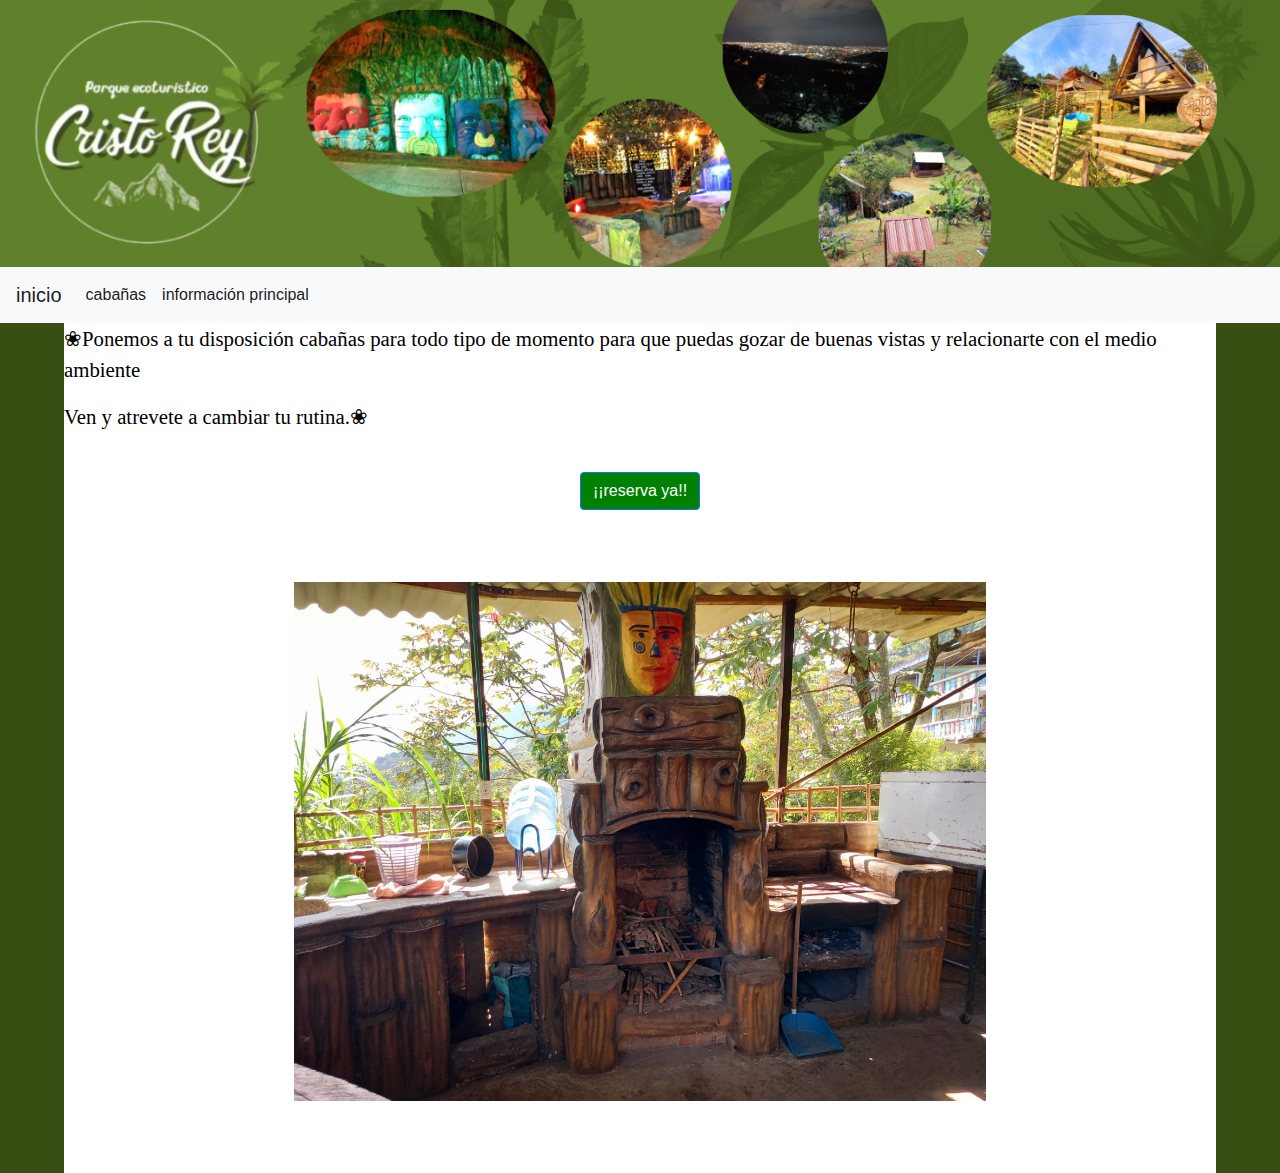
==== index.html @ 6a717af3 "Add files via upload" ====
<!DOCTYPE html>
<html>
<head>
    <header>
   <img src="img/banner.png" width="100%" />
    </header>
    <meta charset="utf-8">
    <meta http-equiv="X-UA-Compatible" content="IE=edge">
    <meta name="viewport" content="width=device-width, initial-scale=1">
    <title>Parque ecoturistico Cristo rey</title>
    <meta charset="UTF-8">
    <meta name="viewport" content="width=device-width, initial-scale=1, shrink-to-fit=no">
    <link rel="stylesheet" href="css/style.css">
    <link rel="stylesheet" href="https://stackpath.bootstrapcdn.com/bootstrap/4.3.1/css/bootstrap.min.css" integrity="sha384-ggOyR0iXCbMQv3Xipma34MD+dH/1fQ784/j6cY/iJTQUOhcWr7x9JvoRxT2MZw1T" crossorigin="anonymous">
</head>
<nav  class="navbar navbar-expand-lg navbar-light bg-light">
  <a class="navbar-brand" href="index.html">inicio</a>
  <button class="navbar-toggler" type="button" data-toggle="collapse" data-target="#navbarNav" aria-controls="navbarNav" aria-expanded="false" aria-label="Toggle navigation">
    <span class="navbar-toggler-icon"></span>
  </button>
  <div class="collapse navbar-collapse" id="navbarNav">
    <ul class="navbar-nav">
      <li class="nav-item active">
        <li class="nav-item dropdown">
       
      <li class="nav-item active">
        <a class="nav-link" href="vista/cabañas.html">cabañas</a>
      </li>
      <li class="nav-item active">
        <a class="nav-link" href="vista/informacion.html">información principal</a>
      </li>

    </form>
    </ul>
  </div>
</nav>

<body style="background:#374f13 ">
    <div style="width: 90%;background:white;margin:0 auto">

    
    <p style="color:black; font-size:130%;font-family:Times New Roman">❀Ponemos a tu disposición cabañas para todo tipo de momento para que puedas gozar de buenas vistas y relacionarte con el medio ambiente </p>
     <p style="color:black; font-size:130%;font-family:Times New Roman">Ven y atrevete a cambiar tu rutina.❀ </p>
         <br>
      <center>
  <button class="btn btn-primary" onclick="location.href=''" style="background: green">¡¡reserva ya!!</button>
  </center>
  <br>

      <div class="row">

  </div>
    <br>
    <br>
 

        <script src="https://code.jquery.com/jquery-3.3.1.slim.min.js" integrity="sha384-q8i/X+965DzO0rT7abK41JStQIAqVgRVzpbzo5smXKp4YfRvH+8abtTE1Pi6jizo" crossorigin="anonymous"></script>
    <script src="https://cdnjs.cloudflare.com/ajax/libs/popper.js/1.14.7/umd/popper.min.js" integrity="sha384-UO2eT0CpHqdSJQ6hJty5KVphtPhzWj9WO1clHTMGa3JDZwrnQq4sF86dIHNDz0W1" crossorigin="anonymous"></script>
    <script src="https://stackpath.bootstrapcdn.com/bootstrap/4.3.1/js/bootstrap.min.js" integrity="sha384-JjSmVgyd0p3pXB1rRibZUAYoIIy6OrQ6VrjIEaFf/nJGzIxFDsf4x0xIM+B07jRM" crossorigin="anonymous"></script>

<center>
    <div style="width: 60%;height: 60%;"  id="carouselExampleControls" class="carousel slide" data-ride="carousel">
    <div class="carousel-inner">
        <div class="carousel-item active">
    <img src="img/lug2.jpeg" class="d-block w-100" alt="2">
         </div>
    <div class="carousel-item">
    <img src="img/in2.jpeg" class="d-block w-100" alt="3">
    </div>
    <div class="carousel-item">
    <img src="img/lug1.jpeg" class="d-block w-100" alt="4">
    </div>
        <div class="carousel-item">
    <img src="img/in4.jpeg" class="d-block w-100" alt="5">
    </div>
            <div class="carousel-item">
    <img src="img/lug3.jpeg" class="d-block w-100" alt="6">
    </div>
            <div class="carousel-item">
    <img src="img/in1.jpeg" class="d-block w-100" alt="7">
    </div>
            <div class="carousel-item">
    <img src="img/lug4.jpeg" class="d-block w-100" alt="8">
    </div>
            <div class="carousel-item">
    <img src="img/in3.jpeg" class="d-block w-100" alt="9">
    </div>
        <div class="carousel-item">
    <img src="img/nuevo (14).jpeg" class="d-block w-100" alt="1">
    </div>
  </div>
  <a class="carousel-control-prev" href="#carouselExampleControls" role="button" data-slide="prev">
    <span class="carousel-control-prev-icon" aria-hidden="true"></span>
    <span class="sr-only">Previous</span>
  </a>
  <a class="carousel-control-next" href="#carouselExampleControls" role="button" data-slide="next">
    <span class="carousel-control-next-icon" aria-hidden="true"></span>
    <span class="sr-only">Next</span>
  </a>
    </div>
    </center>
 <br><br><br>

<script src="js/script.js"></script>
</body>
<footer class="pie" style="width:100%;background: grey;">

</footer>

</html>
---- css/style.css ----
.item{
    width:16,66%;
    background:#c9c9c9;
    padding:5px;
    color:black;
    font-size:16;
    margin-left:150px;
    margin-top:10px;
    float:left;
}
.menu{
    background: white; 
    height: 80px;
    margin-top:10px;
    width:100%;
}
.pie{
    clear: both;
    width:100%;
    background:#c9c9c9;
}
.articulo{
    background:white;
    width:30%;
    float: left;
    padding-top:10px;
    padding-left:10px;
    padding-bottom:10px;
}
.col {
  -ms-flex-preferred-size: 0;
  flex-basis: 0;
  -ms-flex-positive: 1;
  flex-grow: 1;
  max-width: 100%;
}
.Formulario__input:focus {

outline: 1px solid rgba(0,0,0,0.7);
}
.fijar {
    margin-top: -135px;
}
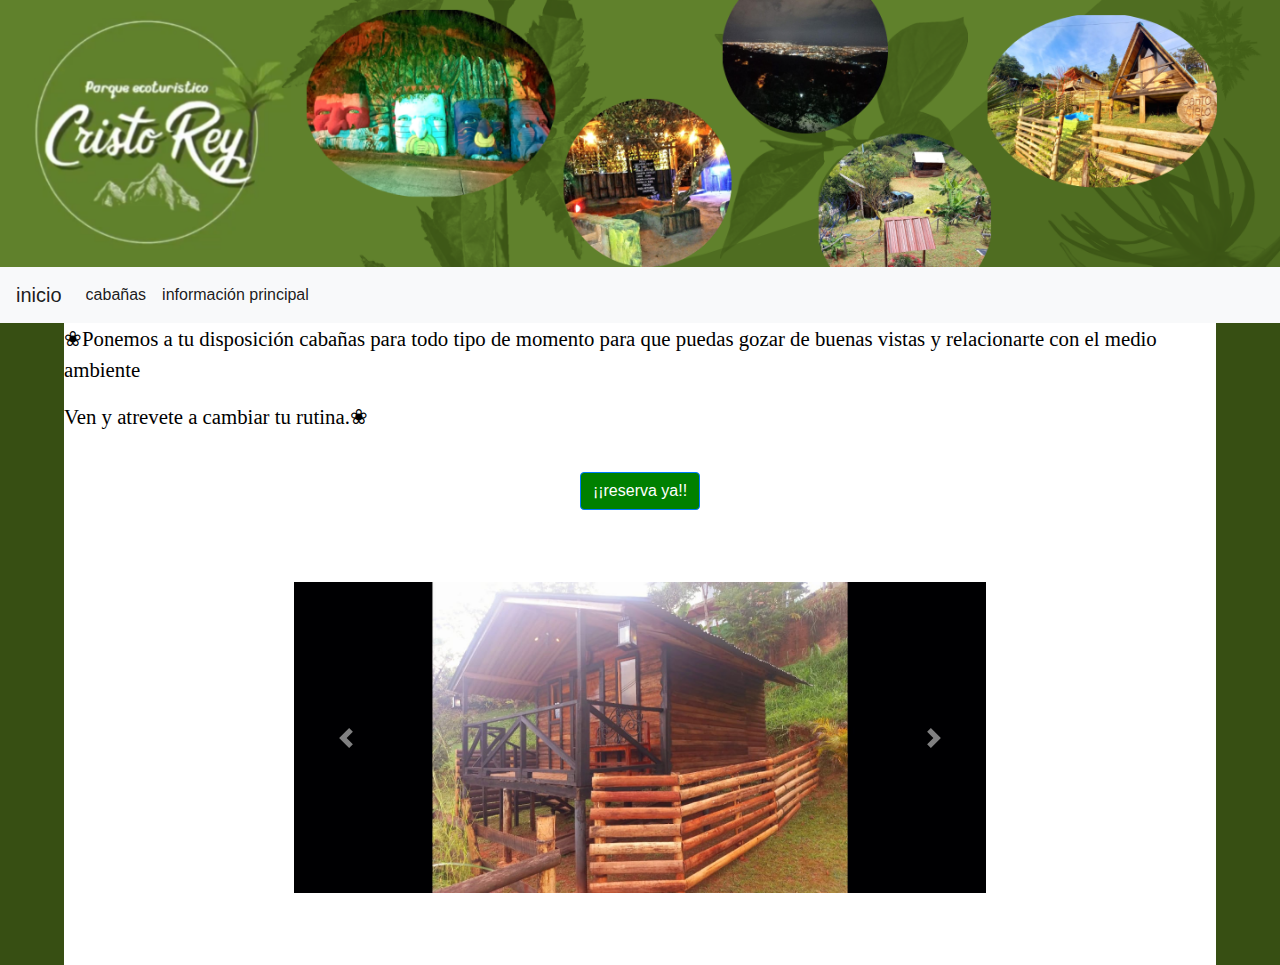
==== commit eefe4ba6: "Add files via upload" ====
--- a/index.html
+++ b/index.html
@@ -62,32 +62,24 @@
     <div style="width: 60%;height: 60%;"  id="carouselExampleControls" class="carousel slide" data-ride="carousel">
     <div class="carousel-inner">
         <div class="carousel-item active">
-    <img src="img/lug2.jpeg" class="d-block w-100" alt="2">
+    <img src="img/1.jpeg" class="d-block w-100" alt="2">
          </div>
     <div class="carousel-item">
-    <img src="img/in2.jpeg" class="d-block w-100" alt="3">
+    <img src="img/2.jpeg" class="d-block w-100" alt="3">
     </div>
     <div class="carousel-item">
-    <img src="img/lug1.jpeg" class="d-block w-100" alt="4">
+    <img src="img/3.jpeg" class="d-block w-100" alt="4">
     </div>
         <div class="carousel-item">
-    <img src="img/in4.jpeg" class="d-block w-100" alt="5">
+    <img src="img/4.jpeg" class="d-block w-100" alt="5">
     </div>
             <div class="carousel-item">
-    <img src="img/lug3.jpeg" class="d-block w-100" alt="6">
+    <img src="img/5.jpeg" class="d-block w-100" alt="6">
     </div>
             <div class="carousel-item">
-    <img src="img/in1.jpeg" class="d-block w-100" alt="7">
+    <img src="img/6.jpeg" class="d-block w-100" alt="1">
     </div>
-            <div class="carousel-item">
-    <img src="img/lug4.jpeg" class="d-block w-100" alt="8">
-    </div>
-            <div class="carousel-item">
-    <img src="img/in3.jpeg" class="d-block w-100" alt="9">
-    </div>
-        <div class="carousel-item">
-    <img src="img/nuevo (14).jpeg" class="d-block w-100" alt="1">
-    </div>
+
   </div>
   <a class="carousel-control-prev" href="#carouselExampleControls" role="button" data-slide="prev">
     <span class="carousel-control-prev-icon" aria-hidden="true"></span>
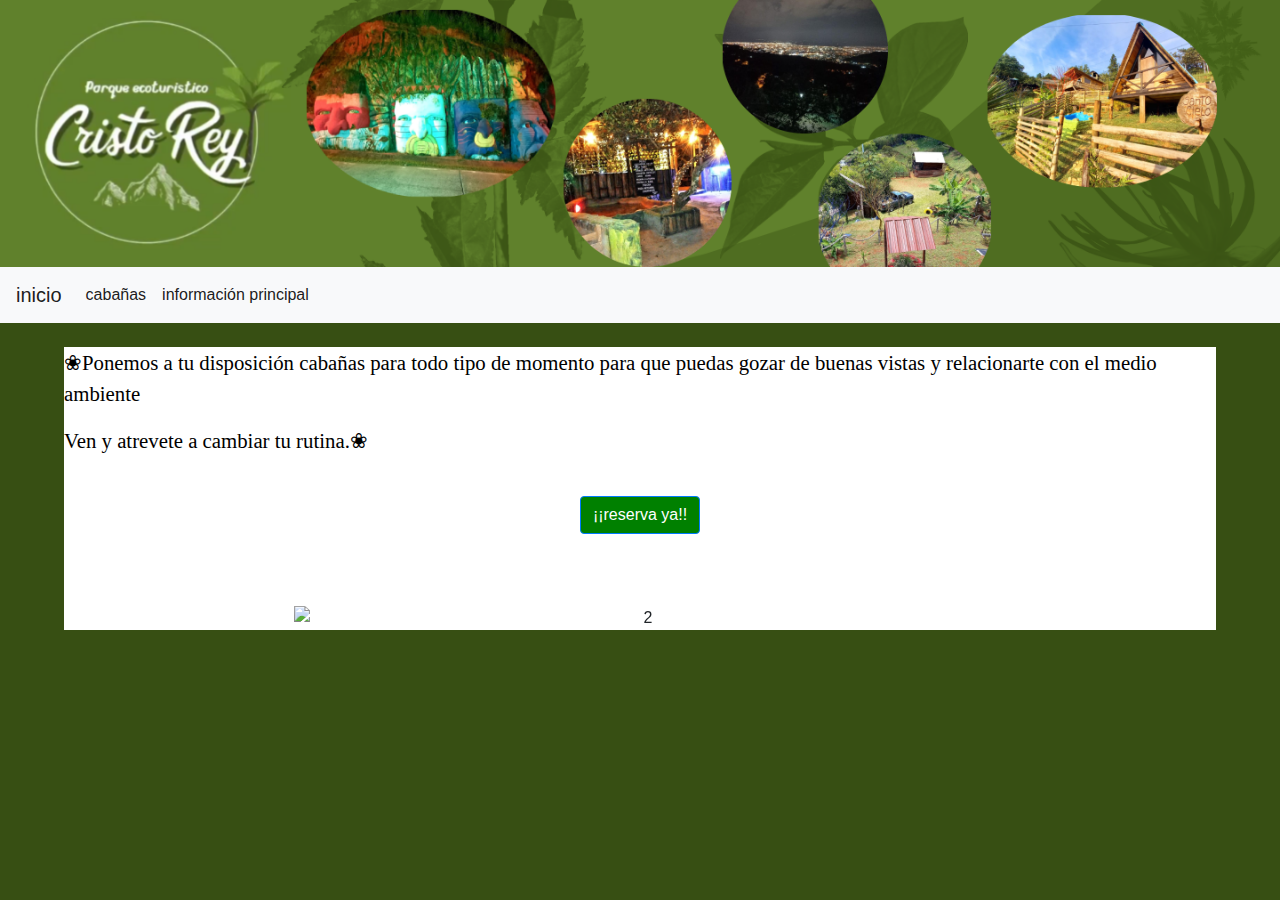
==== commit 91fd46bc: "Add files via upload" ====
--- a/index.html
+++ b/index.html
@@ -34,7 +34,7 @@
     </ul>
   </div>
 </nav>
-
+<br>
 <body style="background:#374f13 ">
     <div style="width: 90%;background:white;margin:0 auto">
 
@@ -43,7 +43,7 @@
      <p style="color:black; font-size:130%;font-family:Times New Roman">Ven y atrevete a cambiar tu rutina.❀ </p>
          <br>
       <center>
-  <button class="btn btn-primary" onclick="location.href=''" style="background: green">¡¡reserva ya!!</button>
+  <button class="btn btn-primary"  onclick="location.href='https://wa.link/07mugc'"  style="background: green">¡¡reserva ya!!</button>
   </center>
   <br>
 
@@ -59,37 +59,37 @@
     <script src="https://stackpath.bootstrapcdn.com/bootstrap/4.3.1/js/bootstrap.min.js" integrity="sha384-JjSmVgyd0p3pXB1rRibZUAYoIIy6OrQ6VrjIEaFf/nJGzIxFDsf4x0xIM+B07jRM" crossorigin="anonymous"></script>
 
 <center>
-    <div style="width: 60%;height: 60%;"  id="carouselExampleControls" class="carousel slide" data-ride="carousel">
+  <div style="width: 60%;height: 60%"  id="carouselExampleControls" class="carousel slide" data-ride="carousel">
     <div class="carousel-inner">
         <div class="carousel-item active">
-    <img src="img/1.jpeg" class="d-block w-100" alt="2">
+    <img src="img/in (1).jpeg" class="d-block w-100" alt="2">
          </div>
     <div class="carousel-item">
-    <img src="img/2.jpeg" class="d-block w-100" alt="3">
+    <img src="img/in (2).jpeg" class="d-block w-100" alt="3">
     </div>
     <div class="carousel-item">
-    <img src="img/3.jpeg" class="d-block w-100" alt="4">
+    <img src="img/in (3).jpeg" class="d-block w-100" alt="4">
     </div>
         <div class="carousel-item">
-    <img src="img/4.jpeg" class="d-block w-100" alt="5">
+    <img src="img/in (4).jpeg" class="d-block w-100" alt="5">
     </div>
             <div class="carousel-item">
-    <img src="img/5.jpeg" class="d-block w-100" alt="6">
+    <img src="img/in (5).jpeg" class="d-block w-100" alt="6">
+    </div>    </div>
+            <div class="carousel-item">
+    <img src="img/in (6).jpeg" class="d-block w-100" alt="7">
+    </div>    </div>
+            <div class="carousel-item">
+    <img src="img/in (7).jpeg" class="d-block w-100" alt="8">
+    </div>    </div>
+            <div class="carousel-item">
+    <img src="img/in (8).jpeg" class="d-block w-100" alt="9">
     </div>
             <div class="carousel-item">
-    <img src="img/6.jpeg" class="d-block w-100" alt="1">
+    <img src="img/in (9).jpeg" class="d-block w-100" alt="1">
     </div>
 
   </div>
-  <a class="carousel-control-prev" href="#carouselExampleControls" role="button" data-slide="prev">
-    <span class="carousel-control-prev-icon" aria-hidden="true"></span>
-    <span class="sr-only">Previous</span>
-  </a>
-  <a class="carousel-control-next" href="#carouselExampleControls" role="button" data-slide="next">
-    <span class="carousel-control-next-icon" aria-hidden="true"></span>
-    <span class="sr-only">Next</span>
-  </a>
-    </div>
     </center>
  <br><br><br>
 
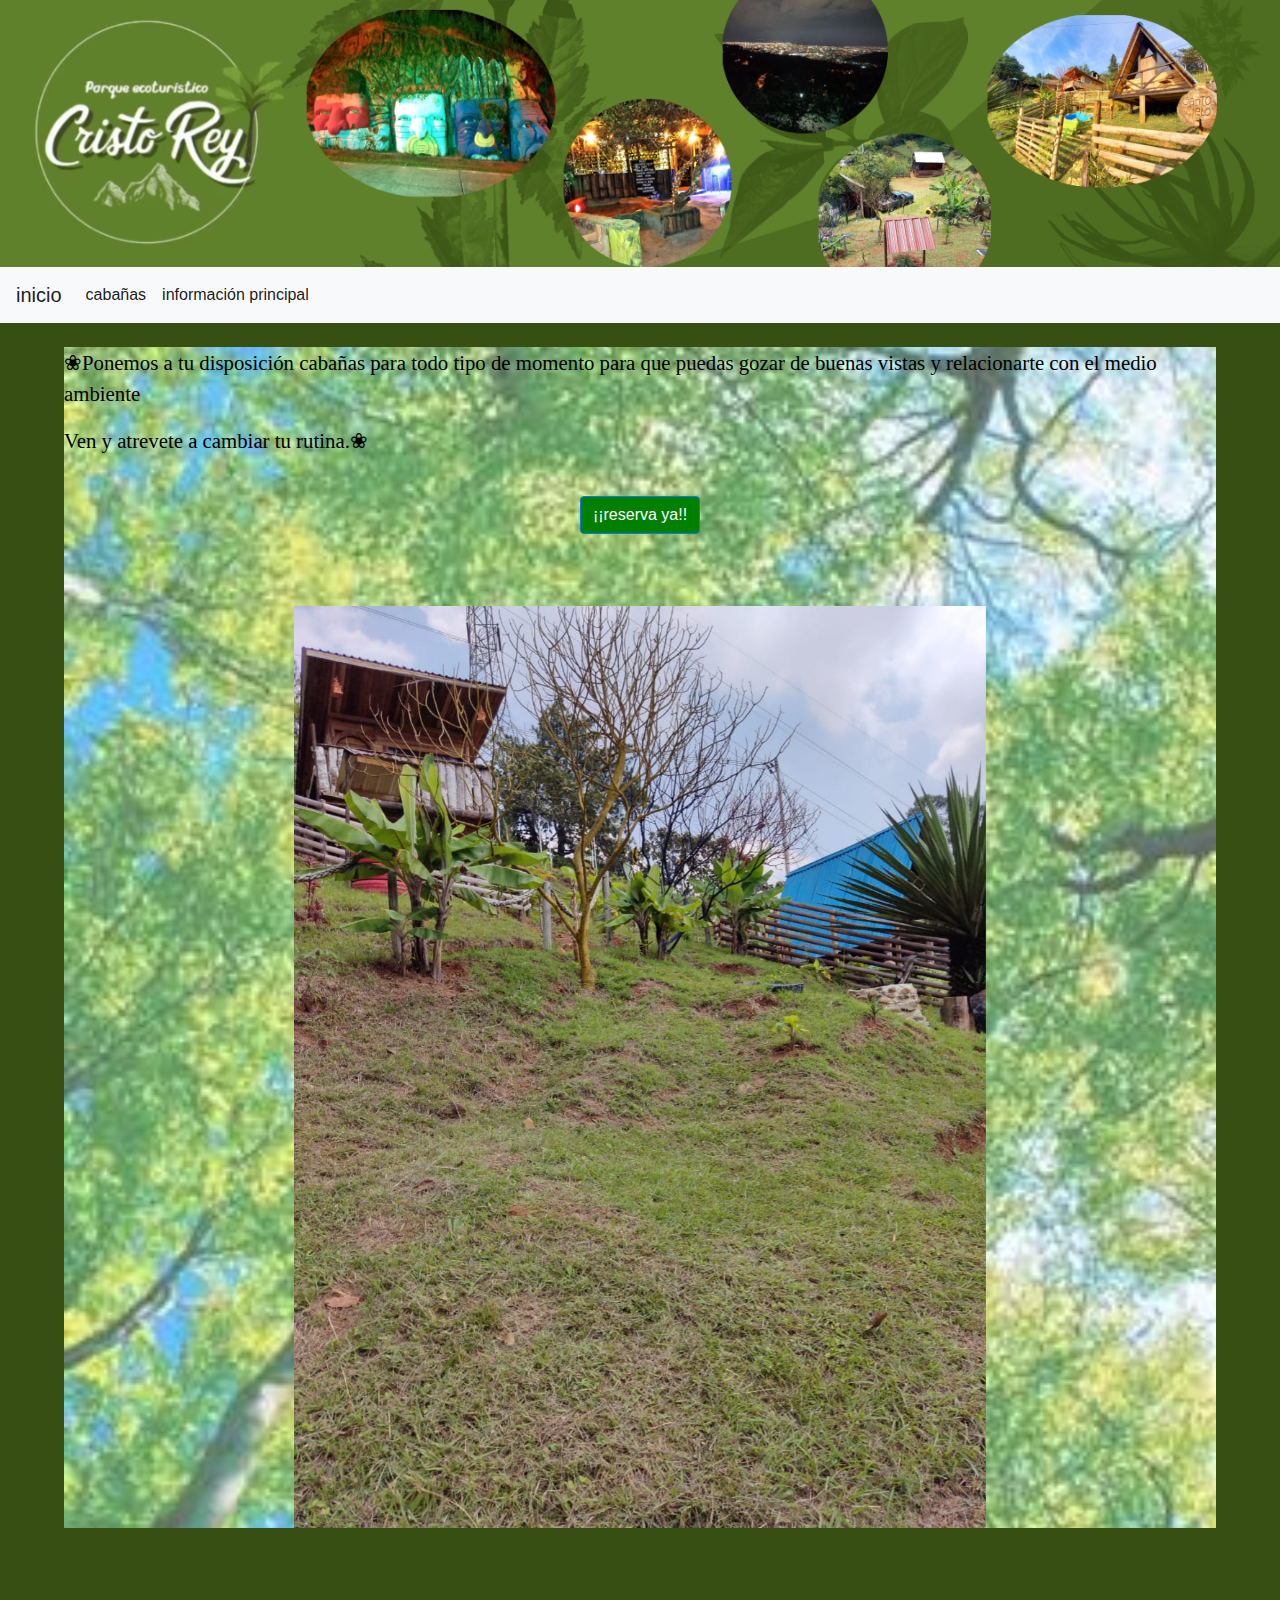
==== commit 21553de5: "Add files via upload" ====
--- a/index.html
+++ b/index.html
@@ -2,6 +2,7 @@
 <html>
 <head>
     <header>
+      <link rel="stylesheet" type="text/css" href="style.css">
    <img src="img/banner.png" width="100%" />
     </header>
     <meta charset="utf-8">
@@ -36,7 +37,12 @@
 </nav>
 <br>
 <body style="background:#374f13 ">
-    <div style="width: 90%;background:white;margin:0 auto">
+    <div  style="width: 90%;    margin: 0 auto;
+    padding: 0;
+    background: url(img/fondo.jpg);
+    background-size: cover;
+    background-position: center;
+    font-family: sans-serif;">
 
     
     <p style="color:black; font-size:130%;font-family:Times New Roman">❀Ponemos a tu disposición cabañas para todo tipo de momento para que puedas gozar de buenas vistas y relacionarte con el medio ambiente </p>
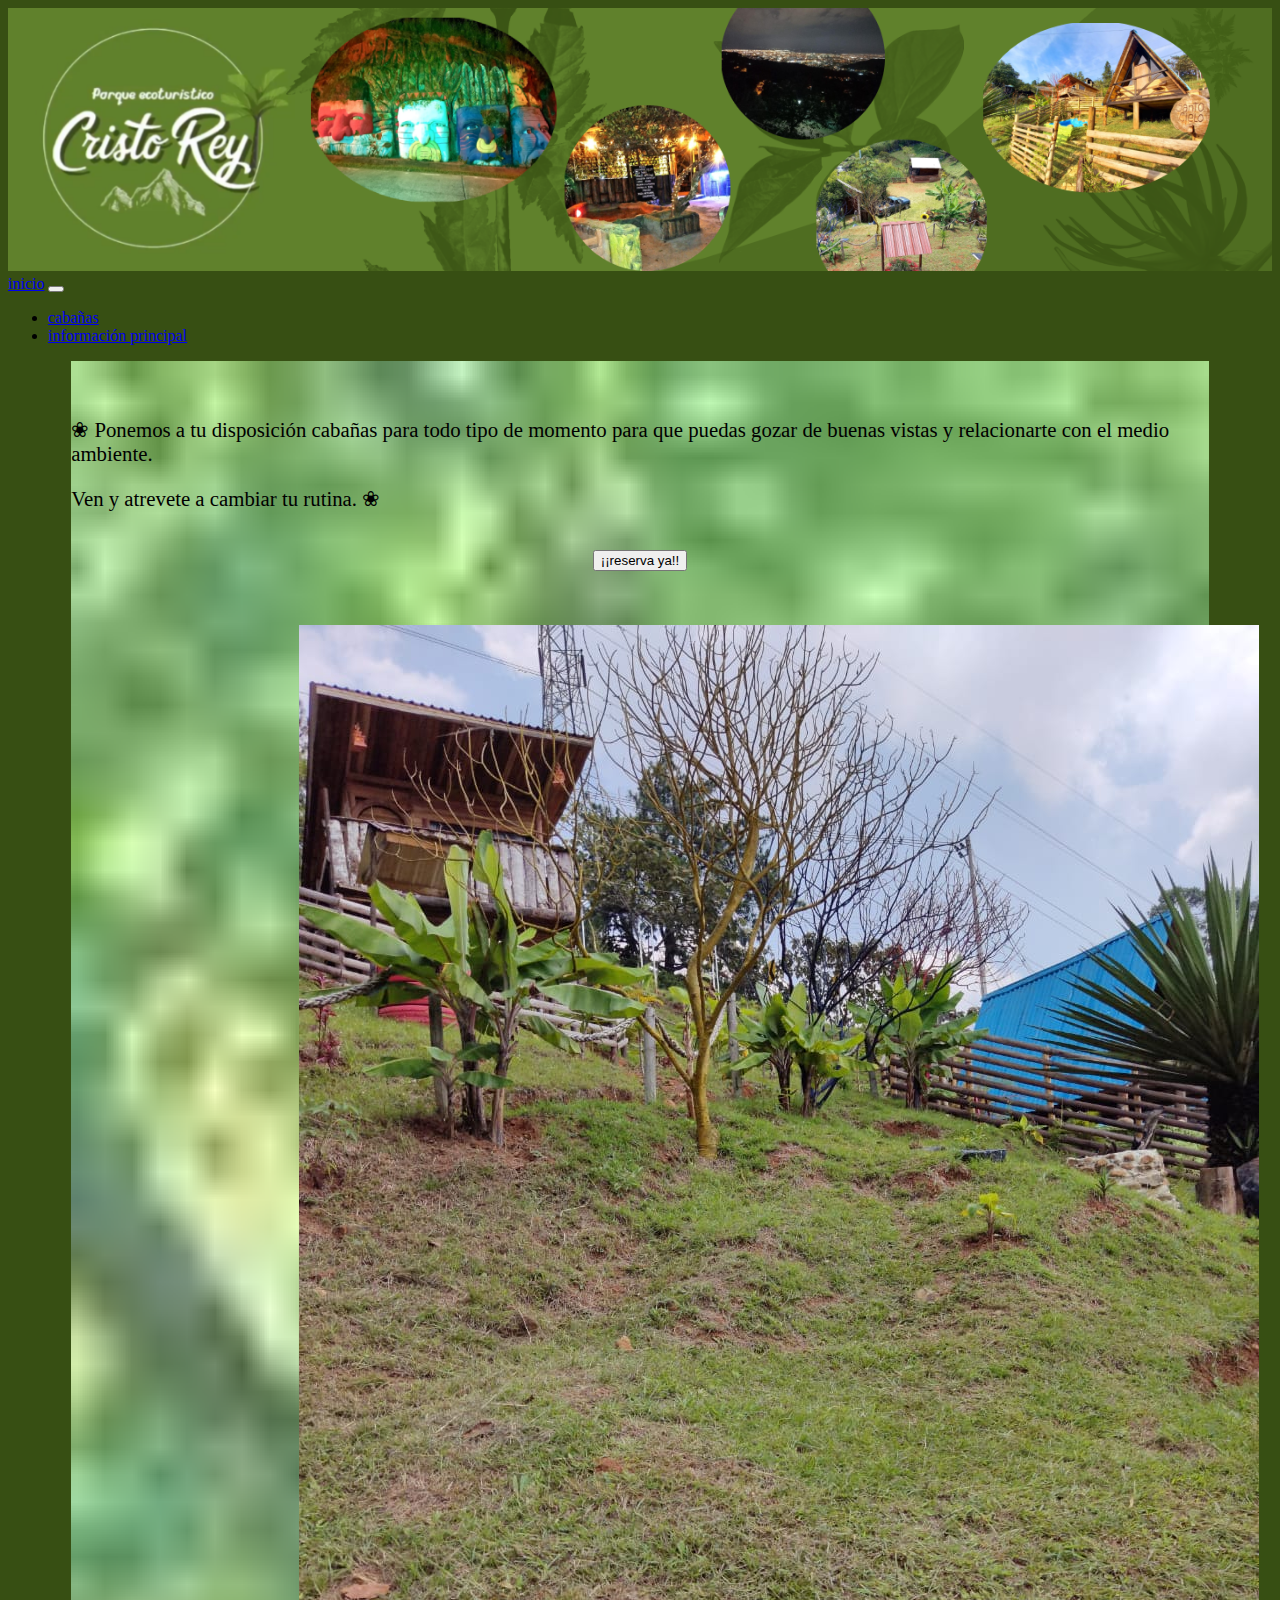
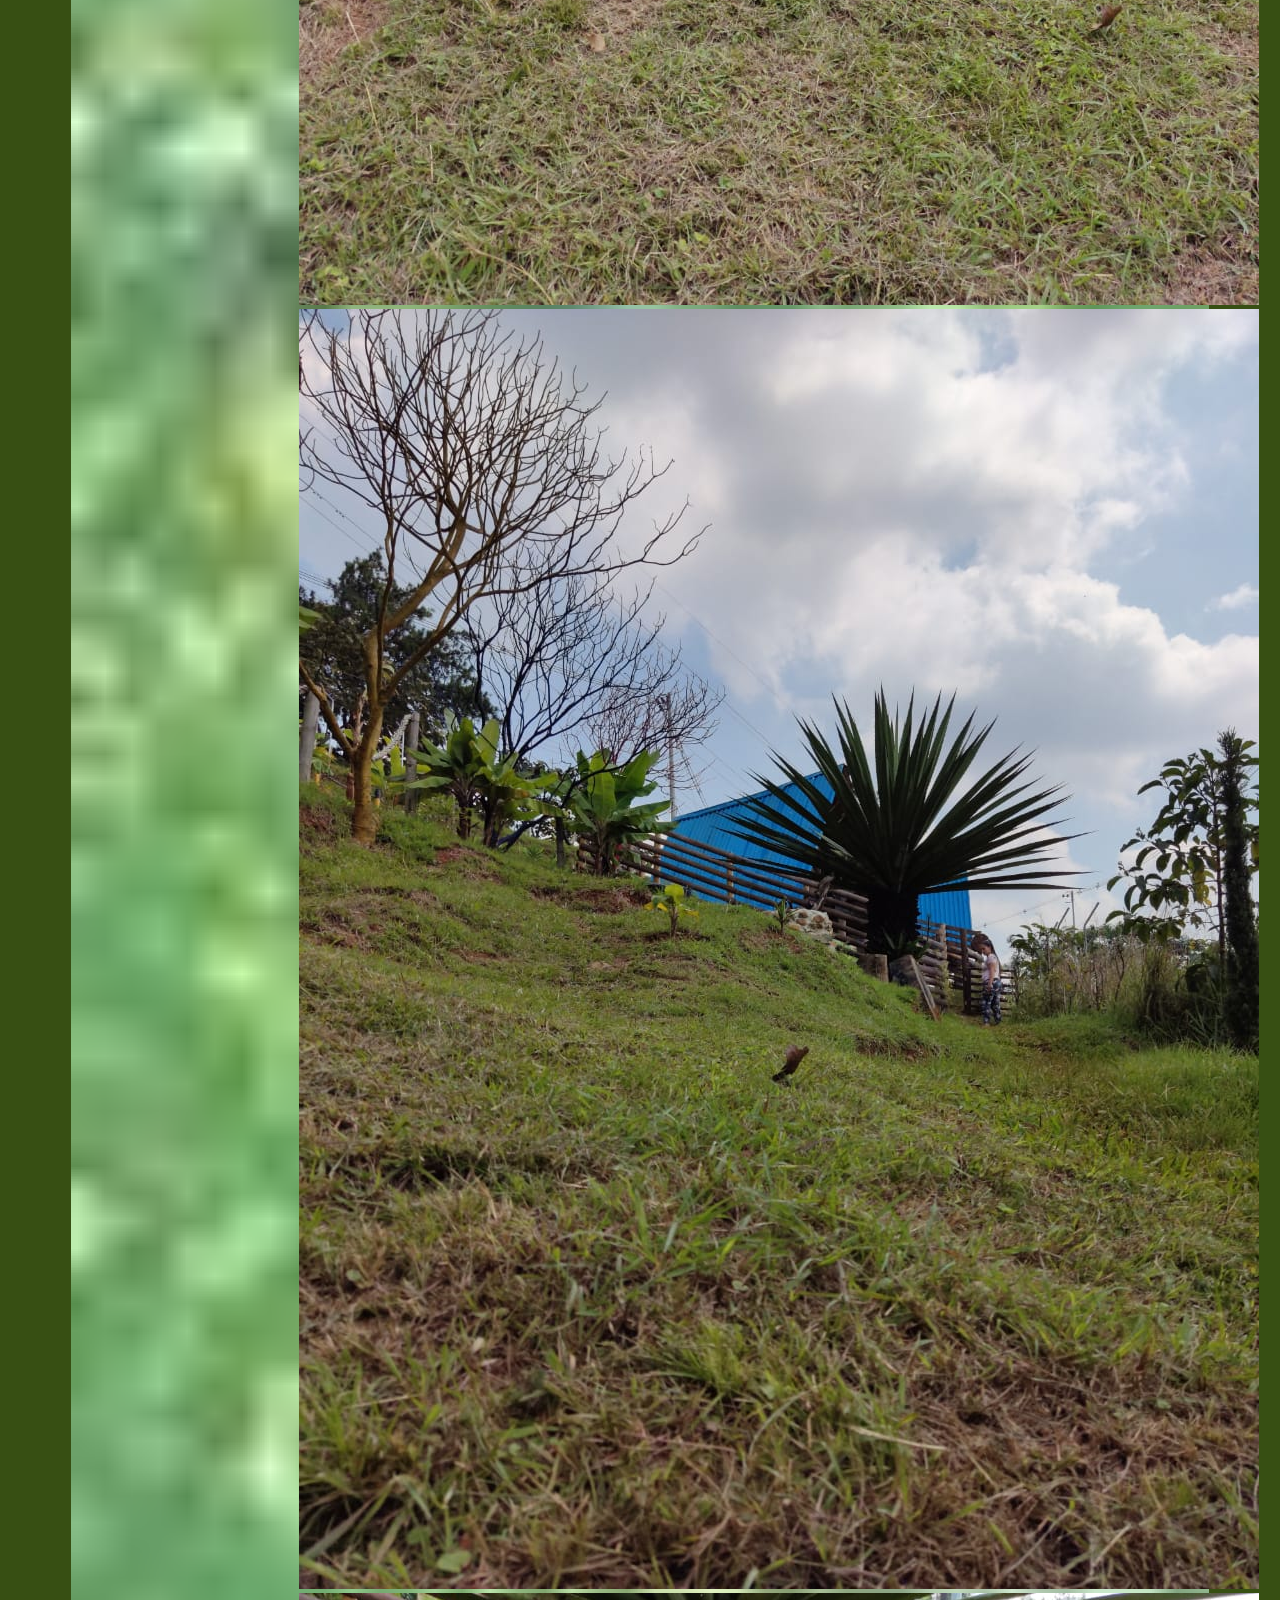
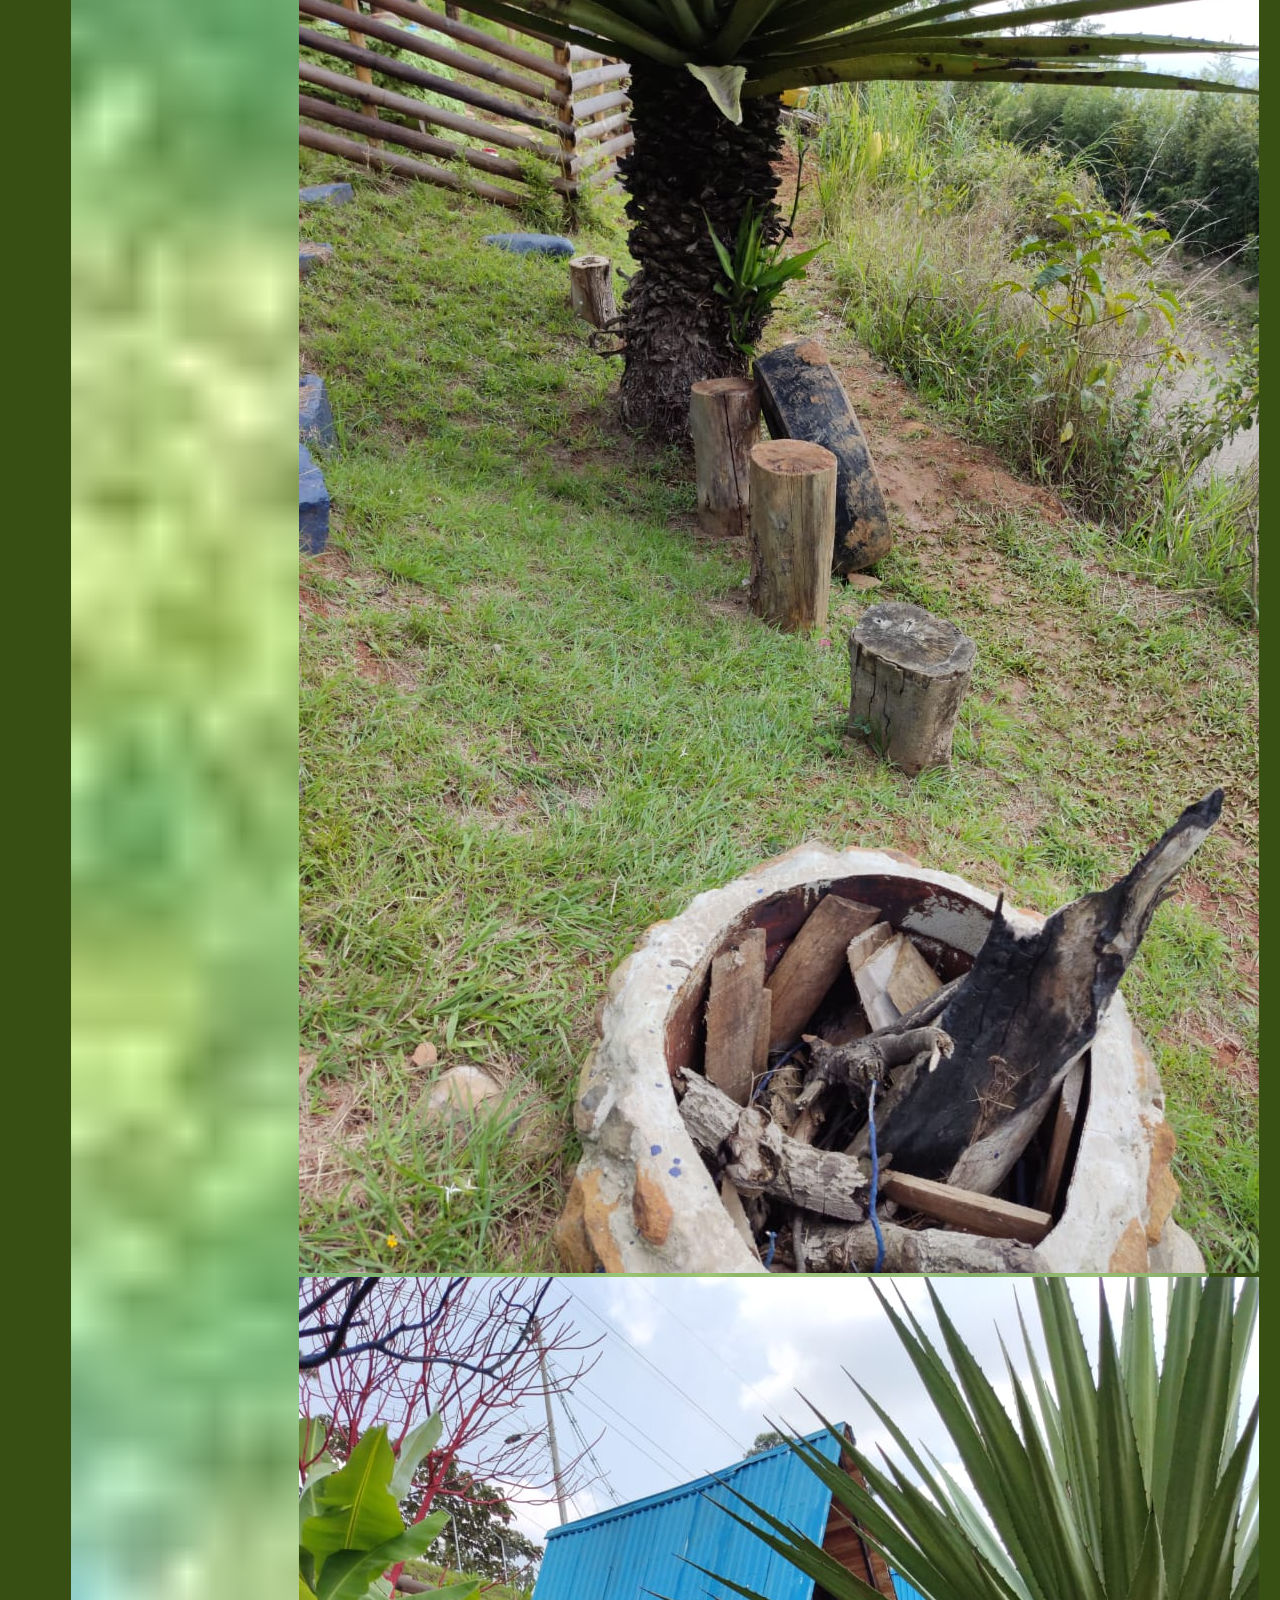
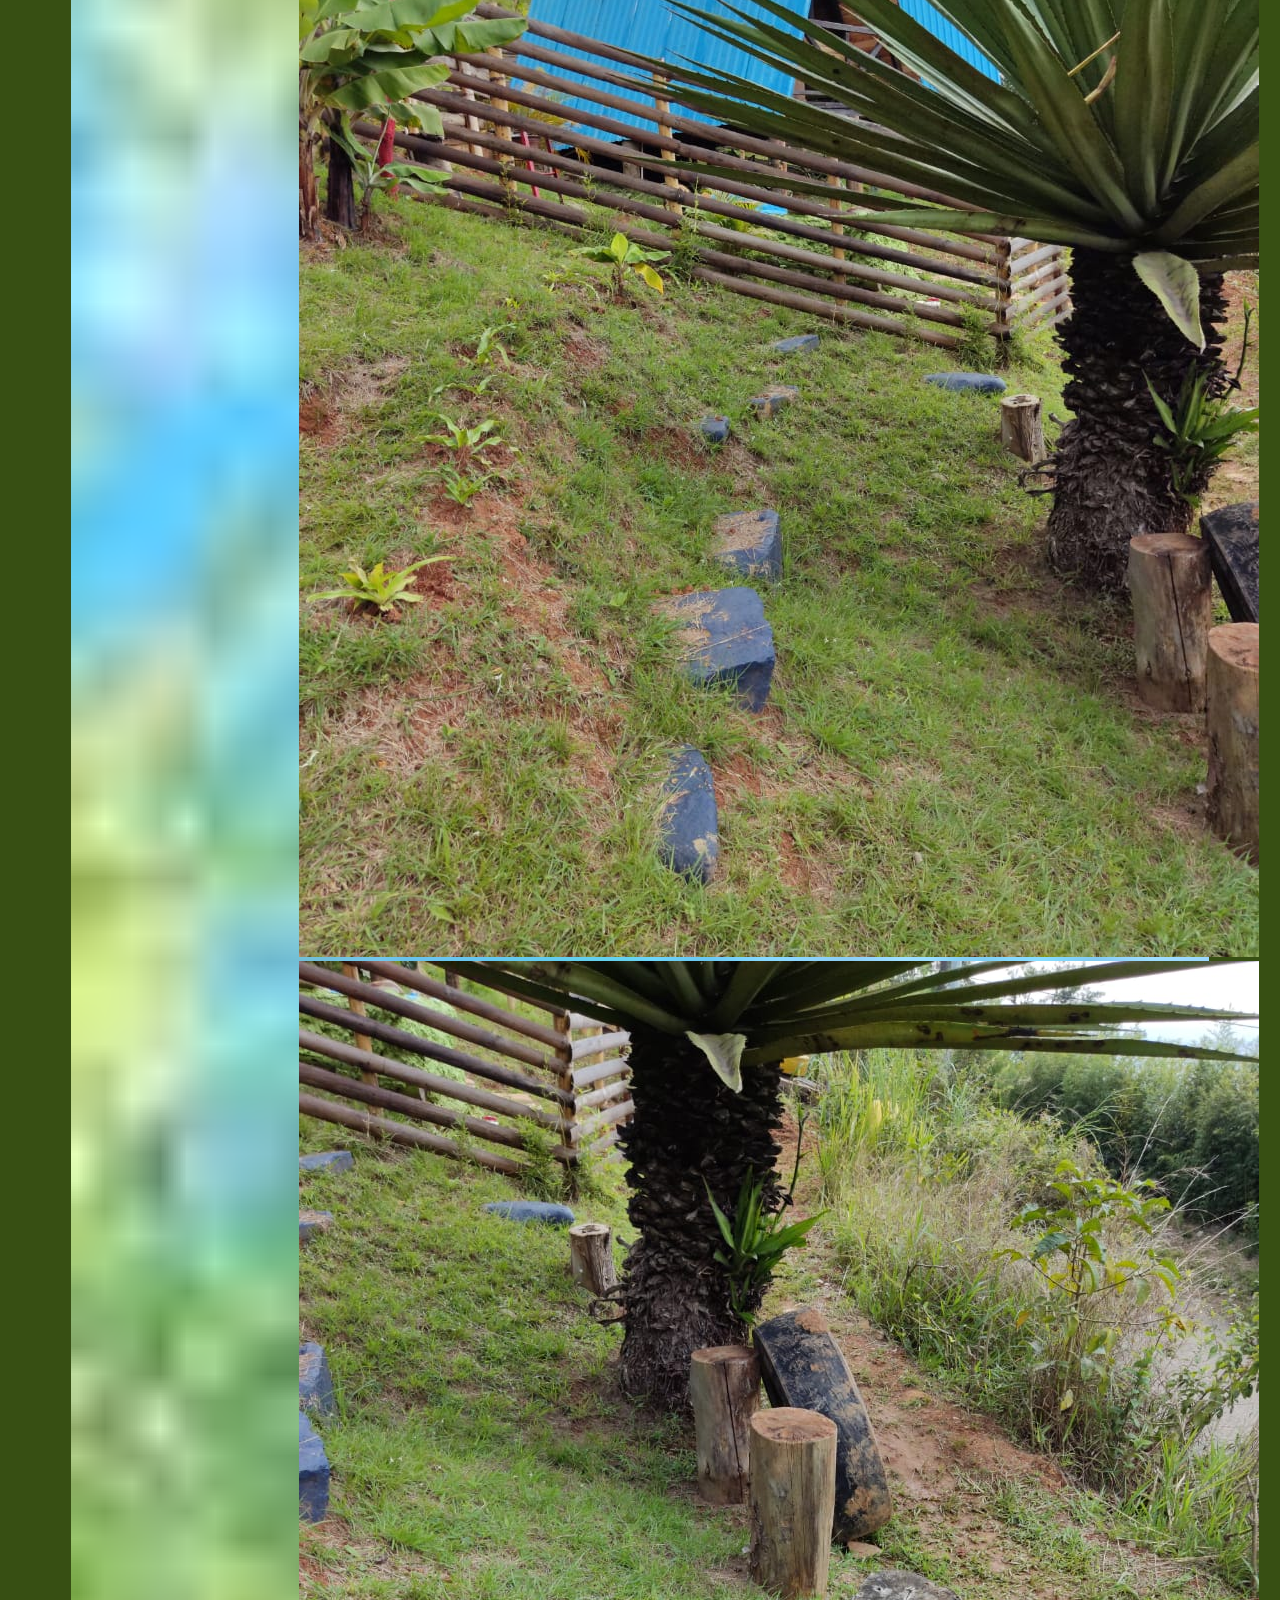
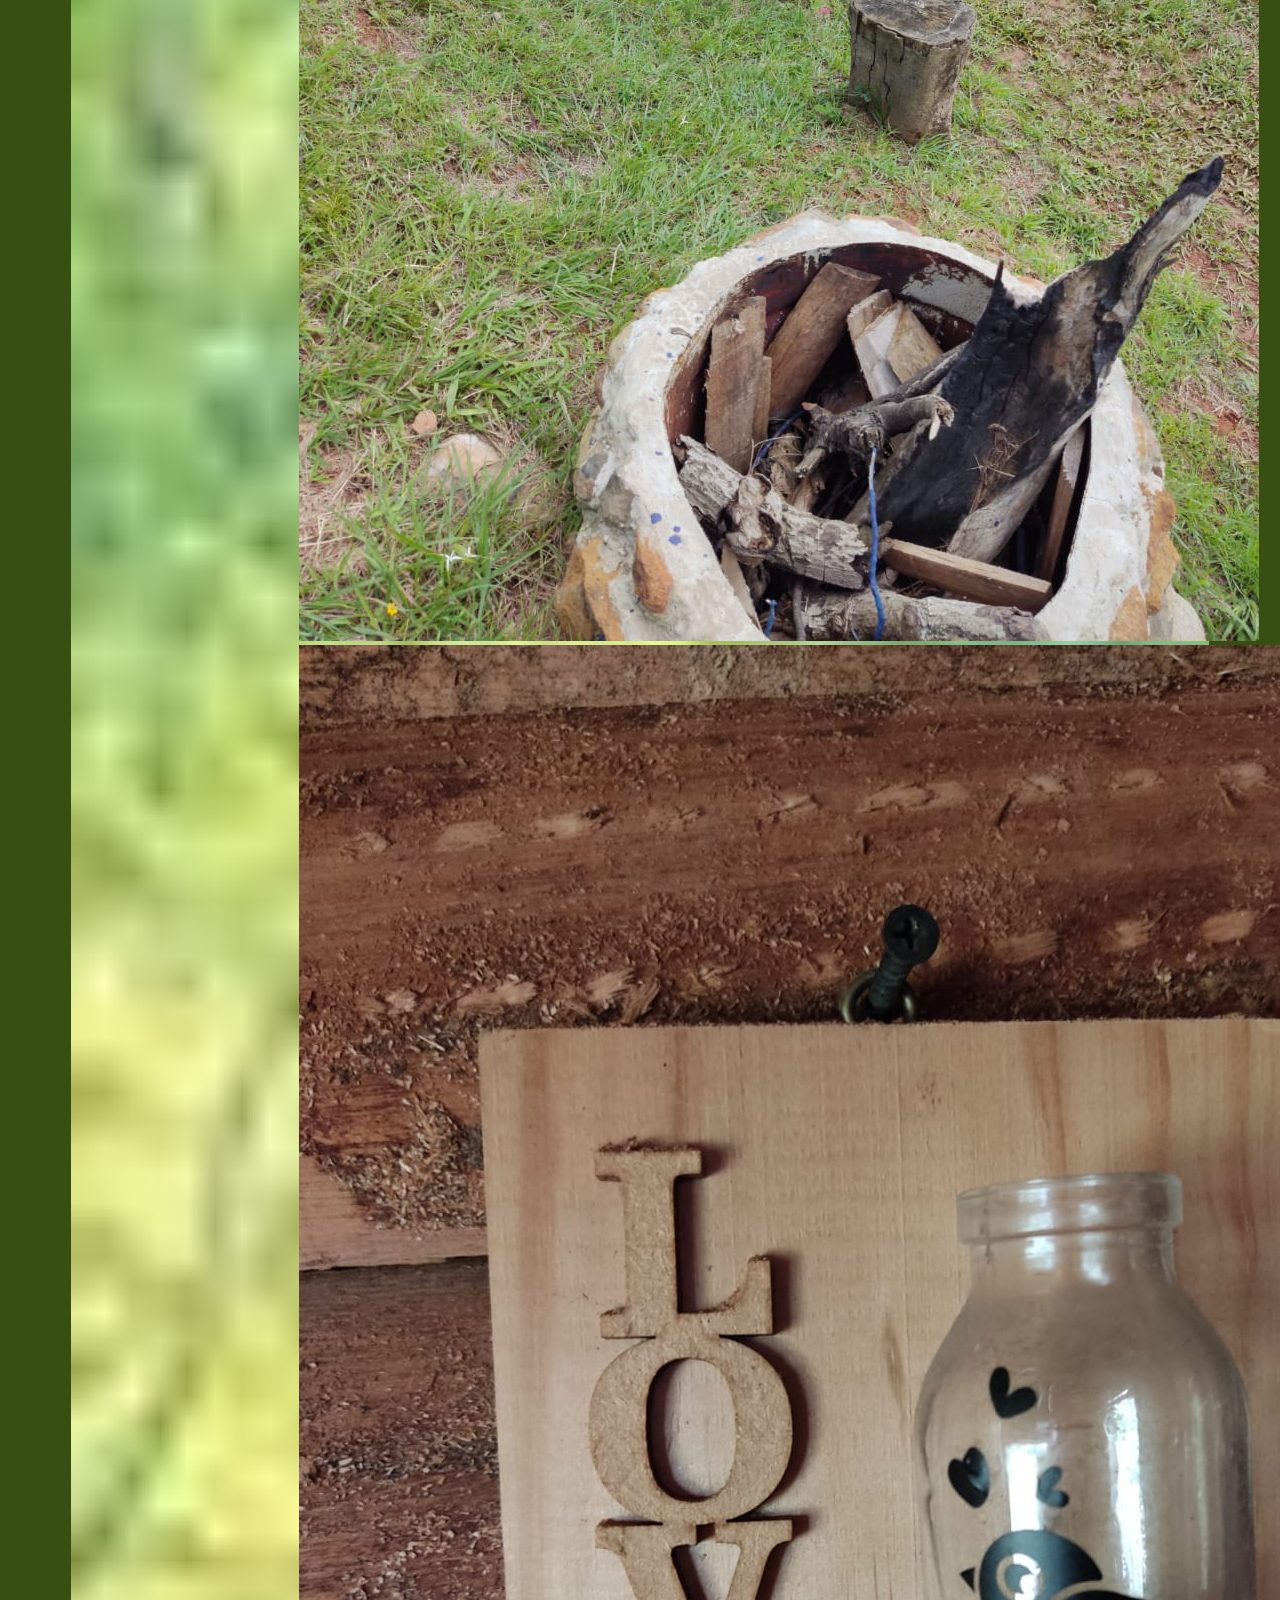
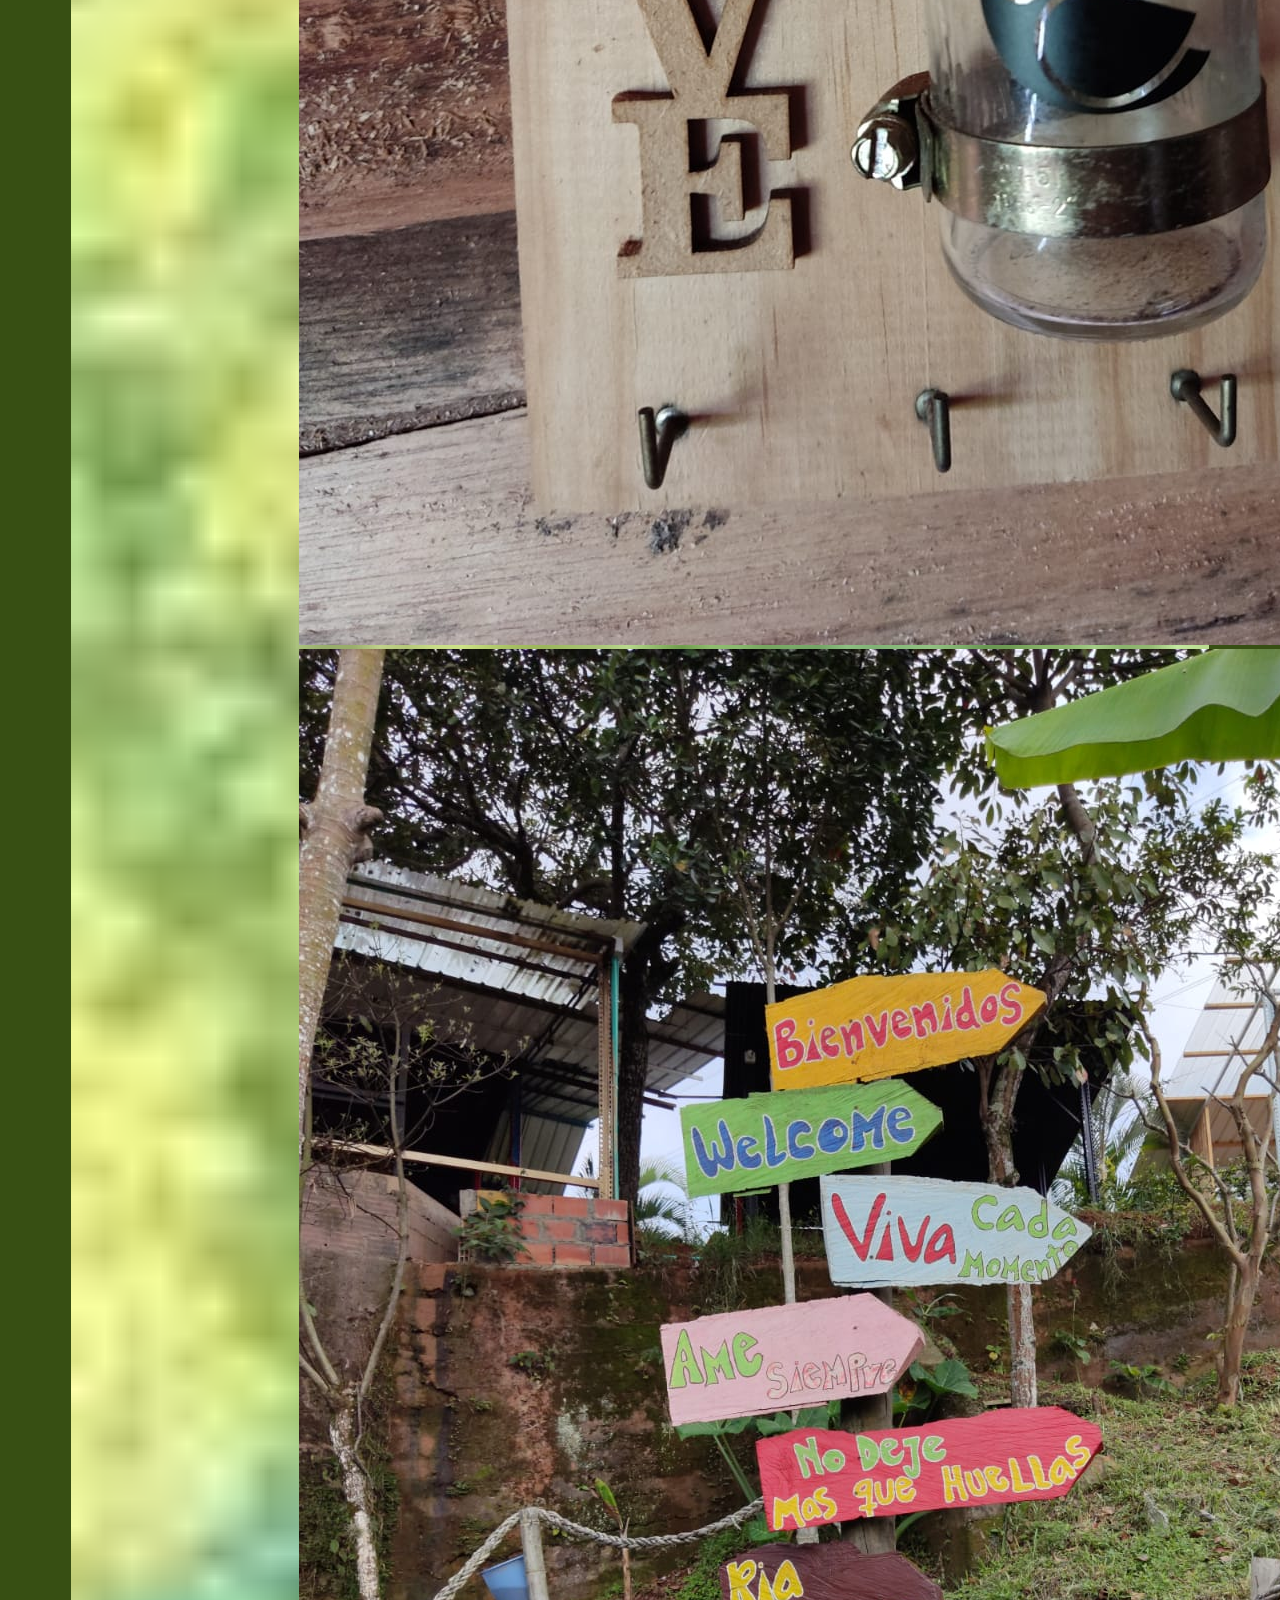
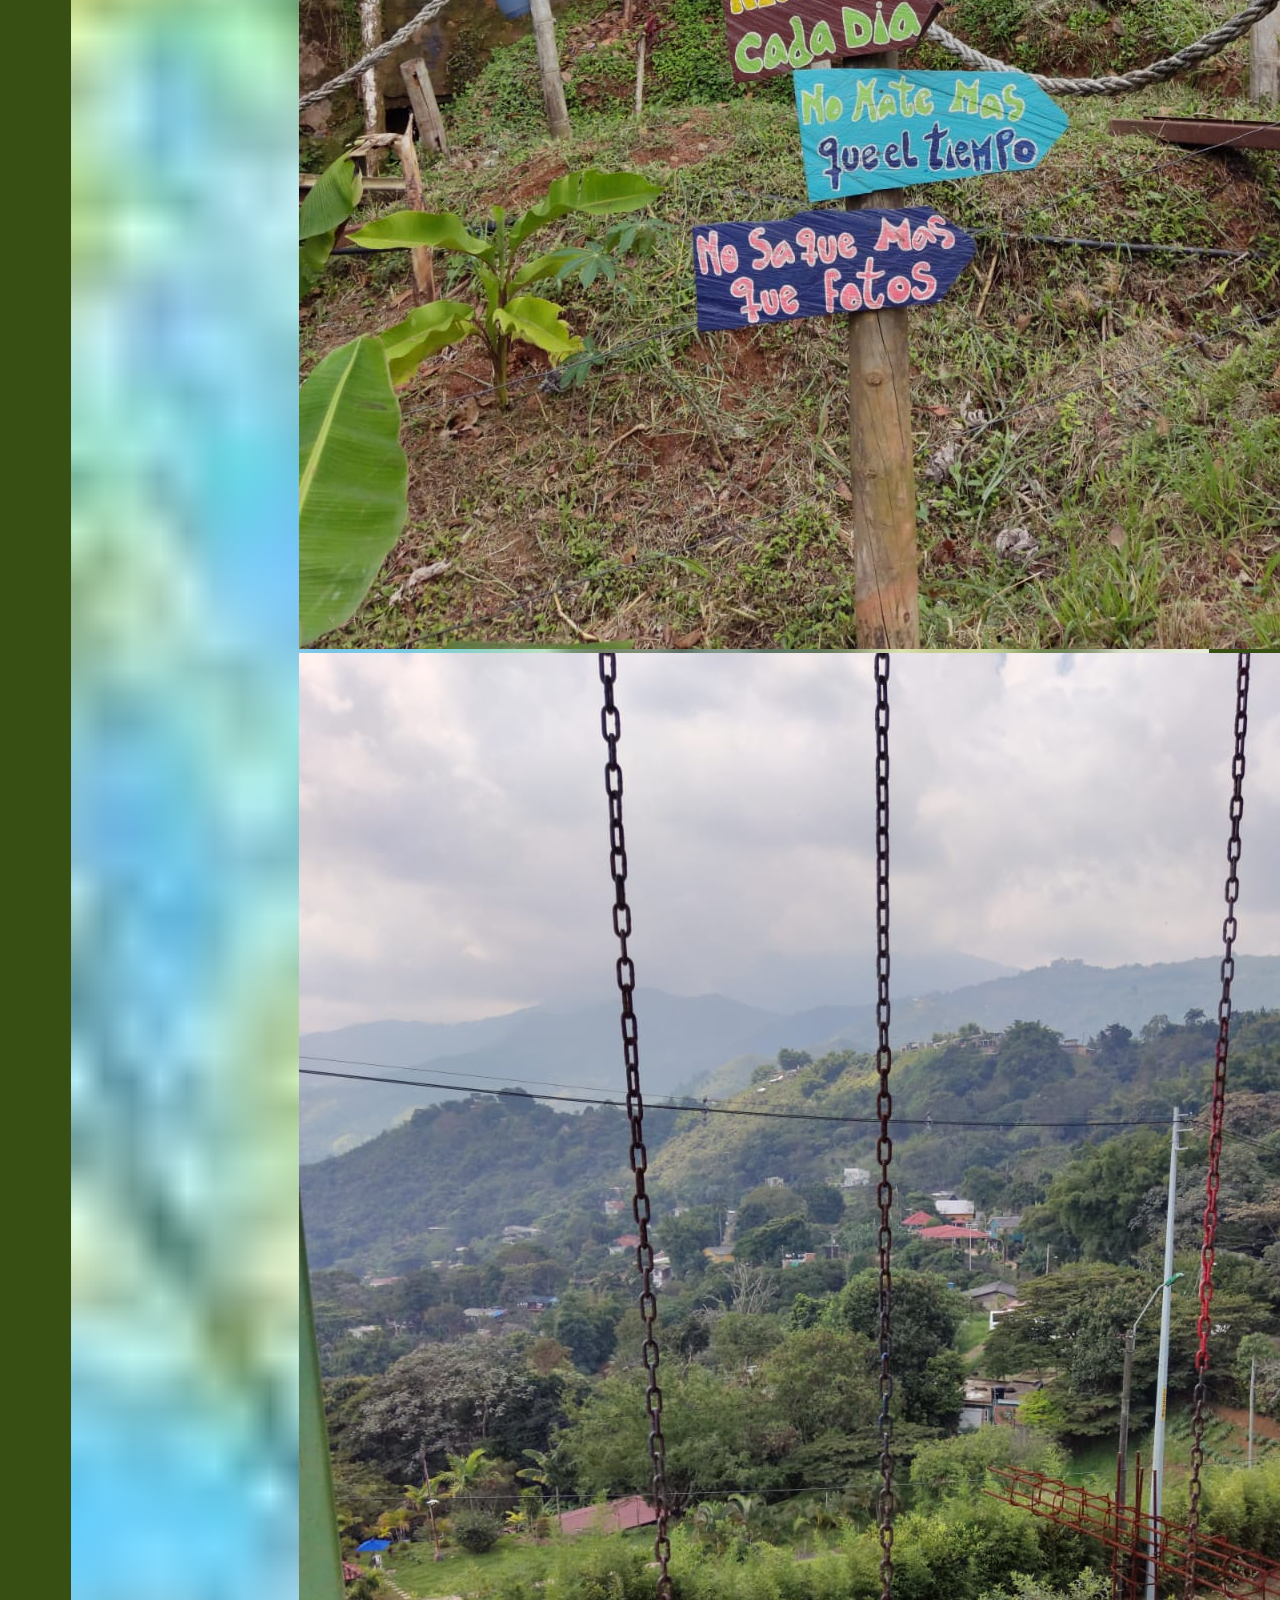
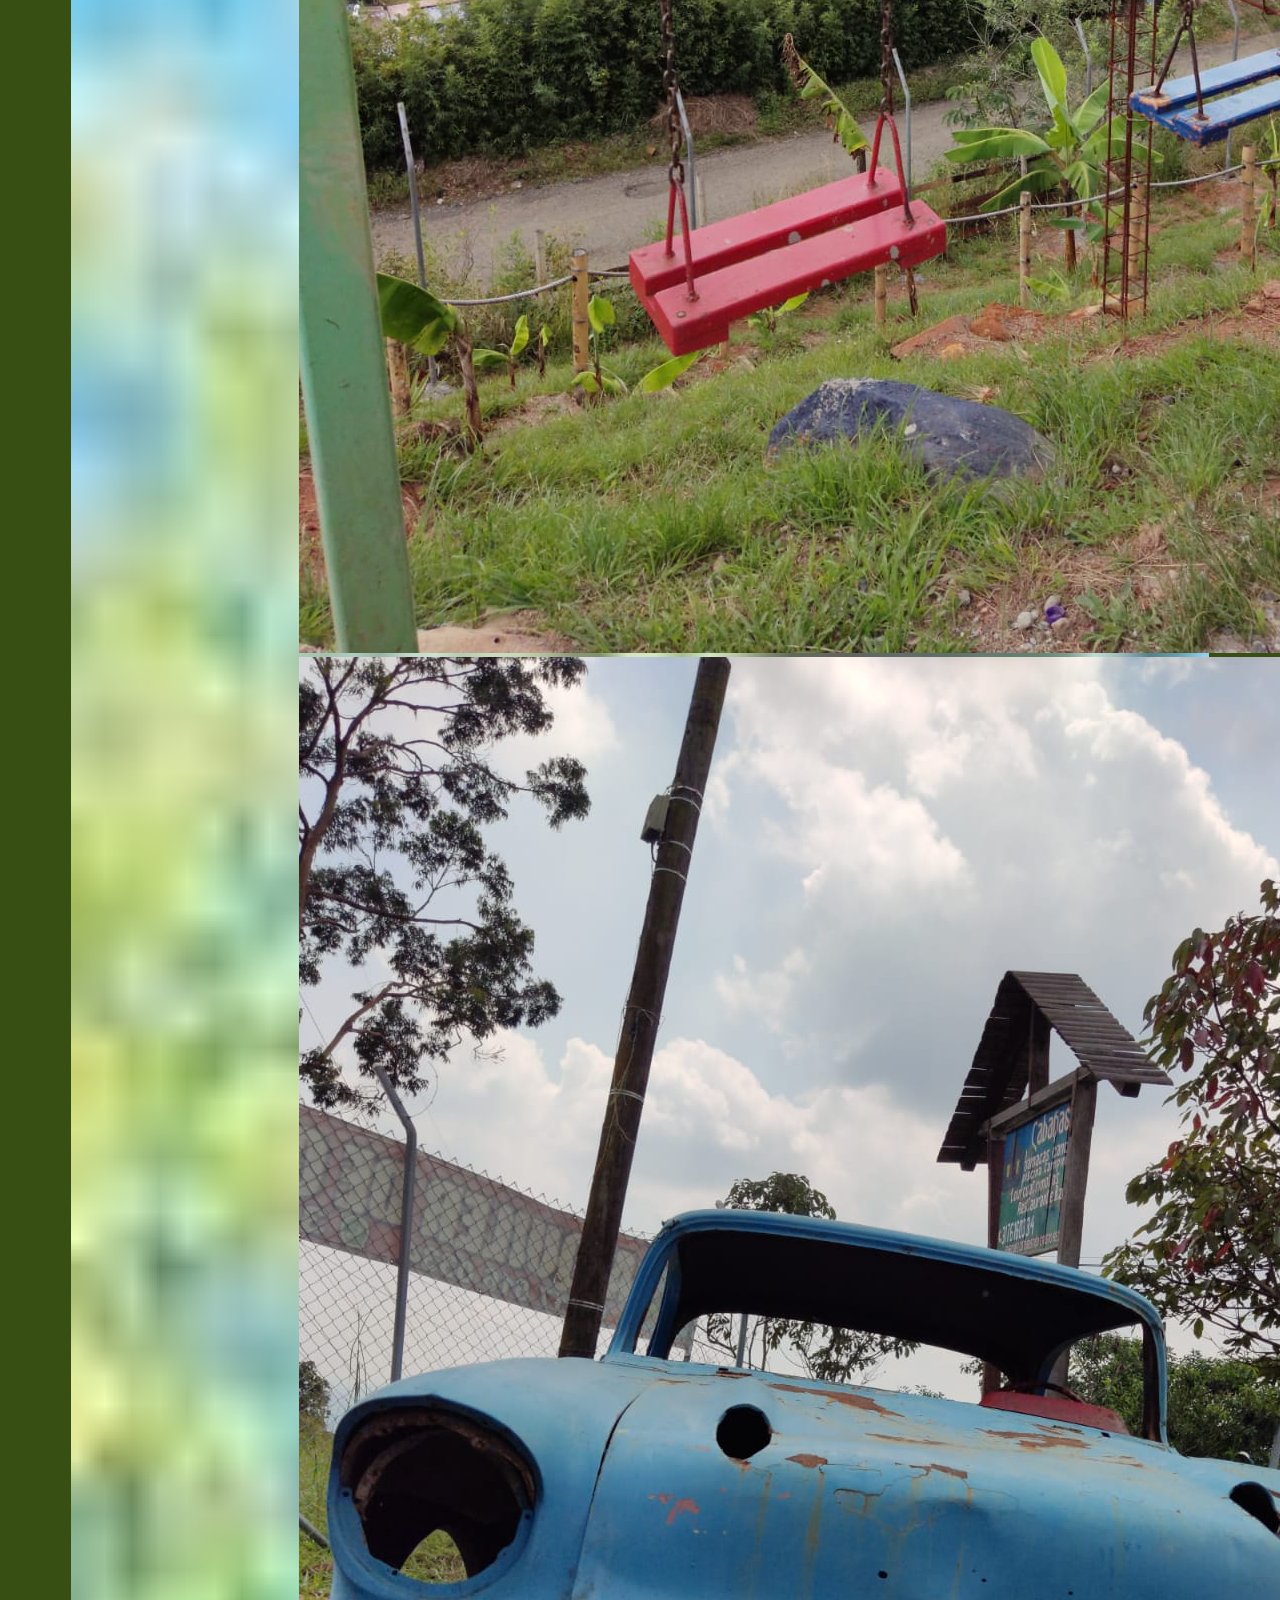
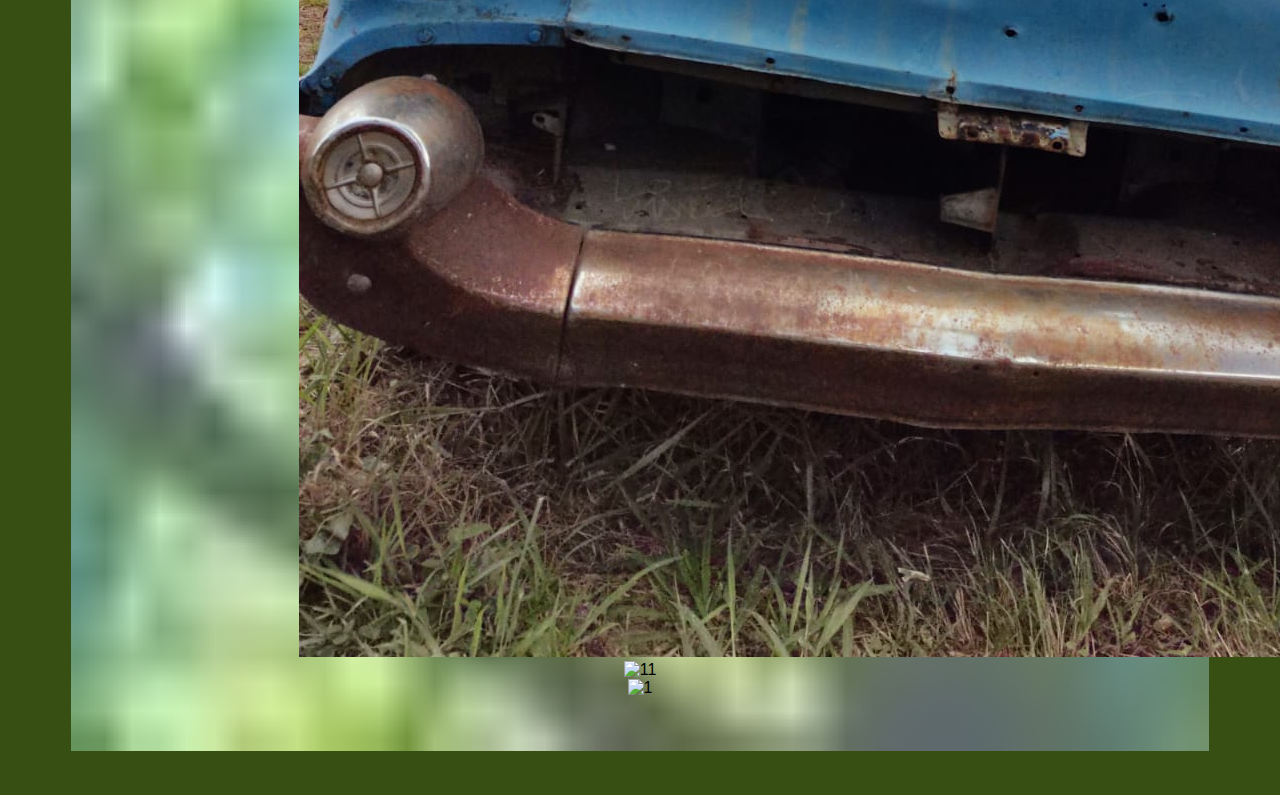
==== commit 46a49e2a: "Add files via upload" ====
--- a/index.html
+++ b/index.html
@@ -1,110 +1,107 @@
 <!DOCTYPE html>
 <html>
 <head>
-    <header>
-      <link rel="stylesheet" type="text/css" href="style.css">
-   <img src="img/banner.png" width="100%" />
-    </header>
-    <meta charset="utf-8">
-    <meta http-equiv="X-UA-Compatible" content="IE=edge">
-    <meta name="viewport" content="width=device-width, initial-scale=1">
-    <title>Parque ecoturistico Cristo rey</title>
-    <meta charset="UTF-8">
-    <meta name="viewport" content="width=device-width, initial-scale=1, shrink-to-fit=no">
-    <link rel="stylesheet" href="css/style.css">
-    <link rel="stylesheet" href="https://stackpath.bootstrapcdn.com/bootstrap/4.3.1/css/bootstrap.min.css" integrity="sha384-ggOyR0iXCbMQv3Xipma34MD+dH/1fQ784/j6cY/iJTQUOhcWr7x9JvoRxT2MZw1T" crossorigin="anonymous">
+  <header>
+    <img src="img/banner.png" width="100%" />
+  </header>
+  <meta charset="utf-8">
+  <meta http-equiv="X-UA-Compatible" content="IE=edge">
+  <meta name="viewport" content="width=device-width, initial-scale=1">
+  <title>Parque ecoturistico Cristo rey</title>
+  <meta charset="UTF-8">
+  <meta name="viewport" content="width=device-width, initial-scale=1, shrink-to-fit=no">
+  <link href="https://cdn.jsdelivr.net/npm/bootstrap@5.1.3/dist/css/bootstrap.min.css" rel="stylesheet" integrity="sha384-1BmE4kWBq78iYhFldvKuhfTAU6auU8tT94WrHftjDbrCEXSU1oBoqyl2QvZ6jIW3" crossorigin="anonymous">
 </head>
-<nav  class="navbar navbar-expand-lg navbar-light bg-light">
-  <a class="navbar-brand" href="index.html">inicio</a>
-  <button class="navbar-toggler" type="button" data-toggle="collapse" data-target="#navbarNav" aria-controls="navbarNav" aria-expanded="false" aria-label="Toggle navigation">
-    <span class="navbar-toggler-icon"></span>
-  </button>
-  <div class="collapse navbar-collapse" id="navbarNav">
-    <ul class="navbar-nav">
-      <li class="nav-item active">
-        <li class="nav-item dropdown">
-       
-      <li class="nav-item active">
-        <a class="nav-link" href="vista/cabañas.html">cabañas</a>
-      </li>
-      <li class="nav-item active">
-        <a class="nav-link" href="vista/informacion.html">información principal</a>
-      </li>
-
-    </form>
-    </ul>
+<body style="background:#374f13 ">
+  <nav  class="navbar navbar-expand-lg navbar-light bg-light sticky-top">
+    <div class="container-fluid">
+      <a class="navbar-brand" href="index.html">inicio</a>
+      <button class="navbar-toggler" type="button" data-toggle="collapse" data-target="#navbarNav" aria-controls="navbarNav" aria-expanded="false" aria-label="Toggle navigation">
+        <span class="navbar-toggler-icon"></span>
+      </button>
+      <div class="collapse navbar-collapse" id="navbarNav">
+        <ul class="navbar-nav">
+          <li class="nav-item active">
+            <a class="nav-link" href="vista/cabañas.html">cabañas</a>
+          </li>
+          <li class="nav-item active">
+            <a class="nav-link" href="vista/informacion.html">información principal</a>
+          </li>
+        </ul>
+      </div>
+    </div>
+  </nav>
+  <div  style="width: 90%;    margin: 0 auto;
+  padding: 0;
+  background: url(img/fondo.jpg);
+  background-size: cover;
+  background-position: center;
+  font-family: sans-serif;">
+  <br><br>
+  <div class="col bg-success bg-gradient shadow-lg p-2 mb-5 rounded">
+    <p style="color:black; font-size:130%;font-family:Times New Roman">❀ Ponemos a tu disposición cabañas para todo tipo de momento para que puedas gozar de buenas vistas y relacionarte con el medio ambiente. </p>
+    <p style="color:black; font-size:130%;font-family:Times New Roman"> Ven y atrevete a cambiar tu rutina. ❀ </p>
   </div>
-</nav>
-<br>
-<body style="background:#374f13 ">
-    <div  style="width: 90%;    margin: 0 auto;
-    padding: 0;
-    background: url(img/fondo.jpg);
-    background-size: cover;
-    background-position: center;
-    font-family: sans-serif;">
-
-    
-    <p style="color:black; font-size:130%;font-family:Times New Roman">❀Ponemos a tu disposición cabañas para todo tipo de momento para que puedas gozar de buenas vistas y relacionarte con el medio ambiente </p>
-     <p style="color:black; font-size:130%;font-family:Times New Roman">Ven y atrevete a cambiar tu rutina.❀ </p>
-         <br>
-      <center>
-  <button class="btn btn-primary"  onclick="location.href='https://wa.link/07mugc'"  style="background: green">¡¡reserva ya!!</button>
+  <br>
+  <center>
+    <button class="btn btn-danger btn-lg" data-bs-toggle="button"  onclick="location.href='https://wa.link/07mugc'" >¡¡reserva ya!!</button>
   </center>
   <br>
-
-      <div class="row">
-
-  </div>
-    <br>
-    <br>
- 
-
-        <script src="https://code.jquery.com/jquery-3.3.1.slim.min.js" integrity="sha384-q8i/X+965DzO0rT7abK41JStQIAqVgRVzpbzo5smXKp4YfRvH+8abtTE1Pi6jizo" crossorigin="anonymous"></script>
-    <script src="https://cdnjs.cloudflare.com/ajax/libs/popper.js/1.14.7/umd/popper.min.js" integrity="sha384-UO2eT0CpHqdSJQ6hJty5KVphtPhzWj9WO1clHTMGa3JDZwrnQq4sF86dIHNDz0W1" crossorigin="anonymous"></script>
-    <script src="https://stackpath.bootstrapcdn.com/bootstrap/4.3.1/js/bootstrap.min.js" integrity="sha384-JjSmVgyd0p3pXB1rRibZUAYoIIy6OrQ6VrjIEaFf/nJGzIxFDsf4x0xIM+B07jRM" crossorigin="anonymous"></script>
-
-<center>
-  <div style="width: 60%;height: 60%"  id="carouselExampleControls" class="carousel slide" data-ride="carousel">
-    <div class="carousel-inner">
+  <br>
+  <br>
+  <script src="https://code.jquery.com/jquery-3.3.1.slim.min.js" integrity="sha384-q8i/X+965DzO0rT7abK41JStQIAqVgRVzpbzo5smXKp4YfRvH+8abtTE1Pi6jizo" crossorigin="anonymous"></script>
+  <script src="https://cdnjs.cloudflare.com/ajax/libs/popper.js/1.14.7/umd/popper.min.js" integrity="sha384-UO2eT0CpHqdSJQ6hJty5KVphtPhzWj9WO1clHTMGa3JDZwrnQq4sF86dIHNDz0W1" crossorigin="anonymous"></script>
+  <script src="https://stackpath.bootstrapcdn.com/bootstrap/4.3.1/js/bootstrap.min.js" integrity="sha384-JjSmVgyd0p3pXB1rRibZUAYoIIy6OrQ6VrjIEaFf/nJGzIxFDsf4x0xIM+B07jRM" crossorigin="anonymous"></script>
+  <center>
+    <div style="width: 60%;height: 60%"  id="carouselExampleControls" class="carousel slide" data-ride="carousel">
+      <div class="carousel-inner">
         <div class="carousel-item active">
-    <img src="img/in (1).jpeg" class="d-block w-100" alt="2">
-         </div>
-    <div class="carousel-item">
-    <img src="img/in (2).jpeg" class="d-block w-100" alt="3">
+          <img src="img/in (1).jpeg" class="d-block w-100" alt="2">
+        </div>
+        <div class="carousel-item">
+          <img src="img/in (2).jpeg" class="d-block w-100" alt="3">
+        </div>
+        <div class="carousel-item">
+          <img src="img/in (3).jpeg" class="d-block w-100" alt="4">
+        </div>
+        <div class="carousel-item">
+          <img src="img/in (4).jpeg" class="d-block w-100" alt="5">
+        </div>
+        <div class="carousel-item">
+          <img src="img/in (5).jpeg" class="d-block w-100" alt="6">
+        </div>    
+        <div class="carousel-item">
+          <img src="img/in (6).jpeg" class="d-block w-100" alt="7">
+        </div>    
+        <div class="carousel-item">
+          <img src="img/in (7).jpeg" class="d-block w-100" alt="8">
+        </div>    
+        <div class="carousel-item">
+          <img src="img/in (8).jpeg" class="d-block w-100" alt="9">
+        </div>
+        <div class="carousel-item">
+          <img src="img/in (9).jpeg" class="d-block w-100" alt="10">
+        </div>
+        <div class="carousel-item">
+          <img src="img/fon (1).jpeg" class="d-block w-100" alt="11">
+        </div>
+        <div class="carousel-item">
+          <img src="img/fon (2).jpeg" class="d-block w-100" alt="1">
+        </div>
+      </div>
+      <a class="carousel-control-prev" href="#carouselExampleControls" role="button" data-slide="prev">
+        <span class="carousel-control-prev-icon" aria-hidden="true"></span>     
+      </a>
+      <a class="carousel-control-next" href="#carouselExampleControls" role="button" data-slide="next">
+        <span class="carousel-control-next-icon" aria-hidden="true"></span>
+      </a>
     </div>
-    <div class="carousel-item">
-    <img src="img/in (3).jpeg" class="d-block w-100" alt="4">
-    </div>
-        <div class="carousel-item">
-    <img src="img/in (4).jpeg" class="d-block w-100" alt="5">
-    </div>
-            <div class="carousel-item">
-    <img src="img/in (5).jpeg" class="d-block w-100" alt="6">
-    </div>    </div>
-            <div class="carousel-item">
-    <img src="img/in (6).jpeg" class="d-block w-100" alt="7">
-    </div>    </div>
-            <div class="carousel-item">
-    <img src="img/in (7).jpeg" class="d-block w-100" alt="8">
-    </div>    </div>
-            <div class="carousel-item">
-    <img src="img/in (8).jpeg" class="d-block w-100" alt="9">
-    </div>
-            <div class="carousel-item">
-    <img src="img/in (9).jpeg" class="d-block w-100" alt="1">
-    </div>
-
-  </div>
-    </center>
- <br><br><br>
-
-<script src="js/script.js"></script>
+  </center>
+  <br><br><br>
+</div>
+<br><br>
+<script src="https://cdn.jsdelivr.net/npm/bootstrap@5.1.3/dist/js/bootstrap.bundle.min.js" integrity="sha384-ka7Sk0Gln4gmtz2MlQnikT1wXgYsOg+OMhuP+IlRH9sENBO0LRn5q+8nbTov4+1p" crossorigin="anonymous"></script>
+<footer class="pie" >
+</footer>
 </body>
-<footer class="pie" style="width:100%;background: grey;">
-
-</footer>
-
-</html>
-	
-
+</html>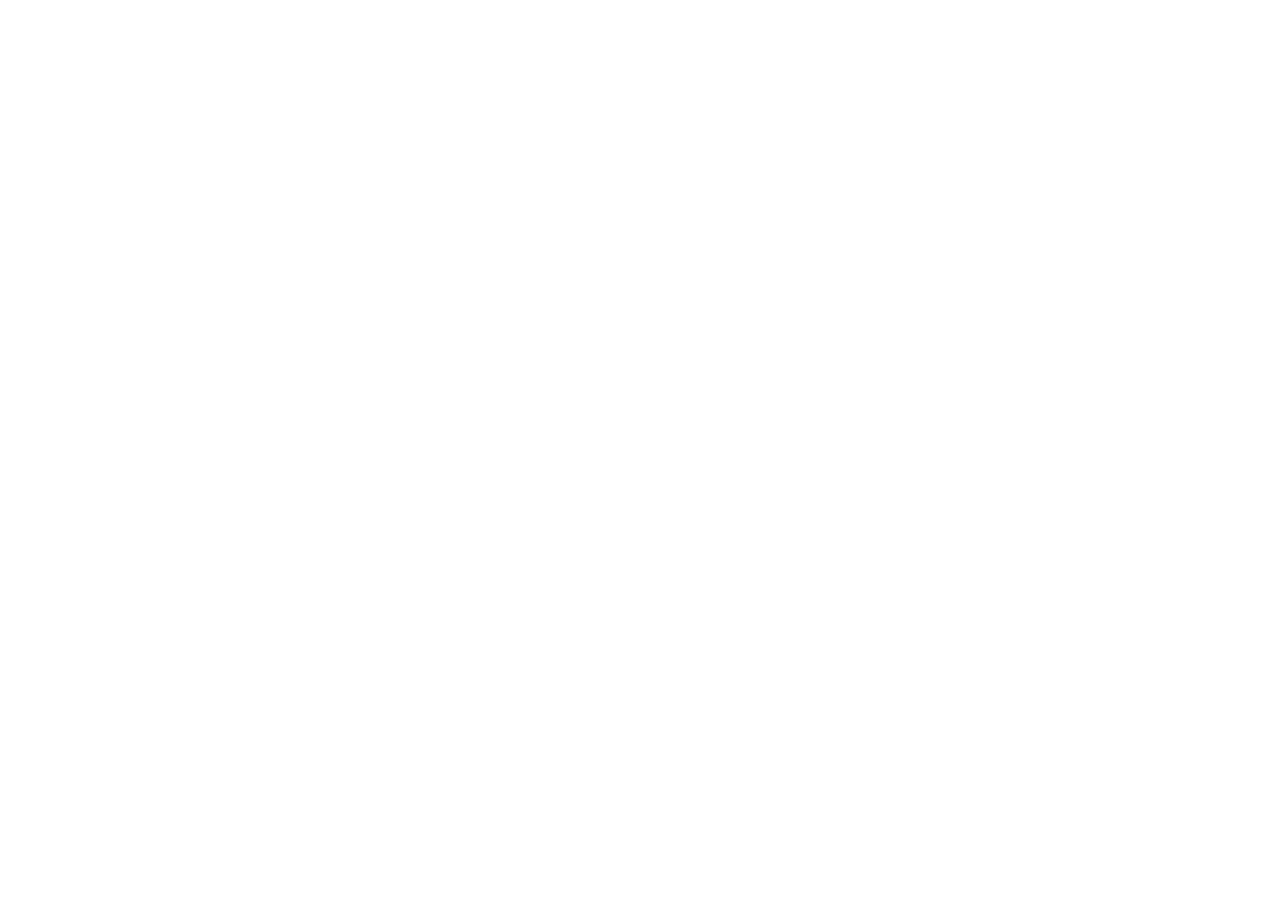
==== commit 0c381414: "Update index.html" ====
--- a/index.html
+++ b/index.html
@@ -1,4 +1,4 @@
-<!DOCTYPE html>
+<!--<!DOCTYPE html>
 <html>
 <head>
   <header>
@@ -39,12 +39,14 @@
   font-family: sans-serif;">
   <br><br>
   <div class="col bg-success bg-gradient shadow-lg p-2 mb-5 rounded">
-    <p style="color:black; font-size:130%;font-family:Times New Roman">❀ Ponemos a tu disposición cabañas para todo tipo de momento para que puedas gozar de buenas vistas y relacionarte con el medio ambiente. </p>
-    <p style="color:black; font-size:130%;font-family:Times New Roman"> Ven y atrevete a cambiar tu rutina. ❀ </p>
+    <center>
+      <p style="color:black; font-size:130%;font-family:Times New Roman">❀ Ponemos a tu disposición cabañas para todo tipo de momento para que puedas gozar de buenas vistas y relacionarte con el medio ambiente. </p>
+      <p style="color:black; font-size:130%;font-family:Times New Roman"> Ven y atrevete a cambiar tu rutina. ❀ </p>
+    </center>
   </div>
   <br>
   <center>
-    <button class="btn btn-danger btn-lg" data-bs-toggle="button"  onclick="location.href='https://wa.link/07mugc'" >¡¡reserva ya!!</button>
+    <a class="btn btn-danger btn-lg" data-bs-toggle="button" role="button"  href='https://wa.link/07mugc' target="_blank" >¡¡reserva ya!!</a>
   </center>
   <br>
   <br>
@@ -104,4 +106,4 @@
 <footer class="pie" >
 </footer>
 </body>
-</html>+</html>
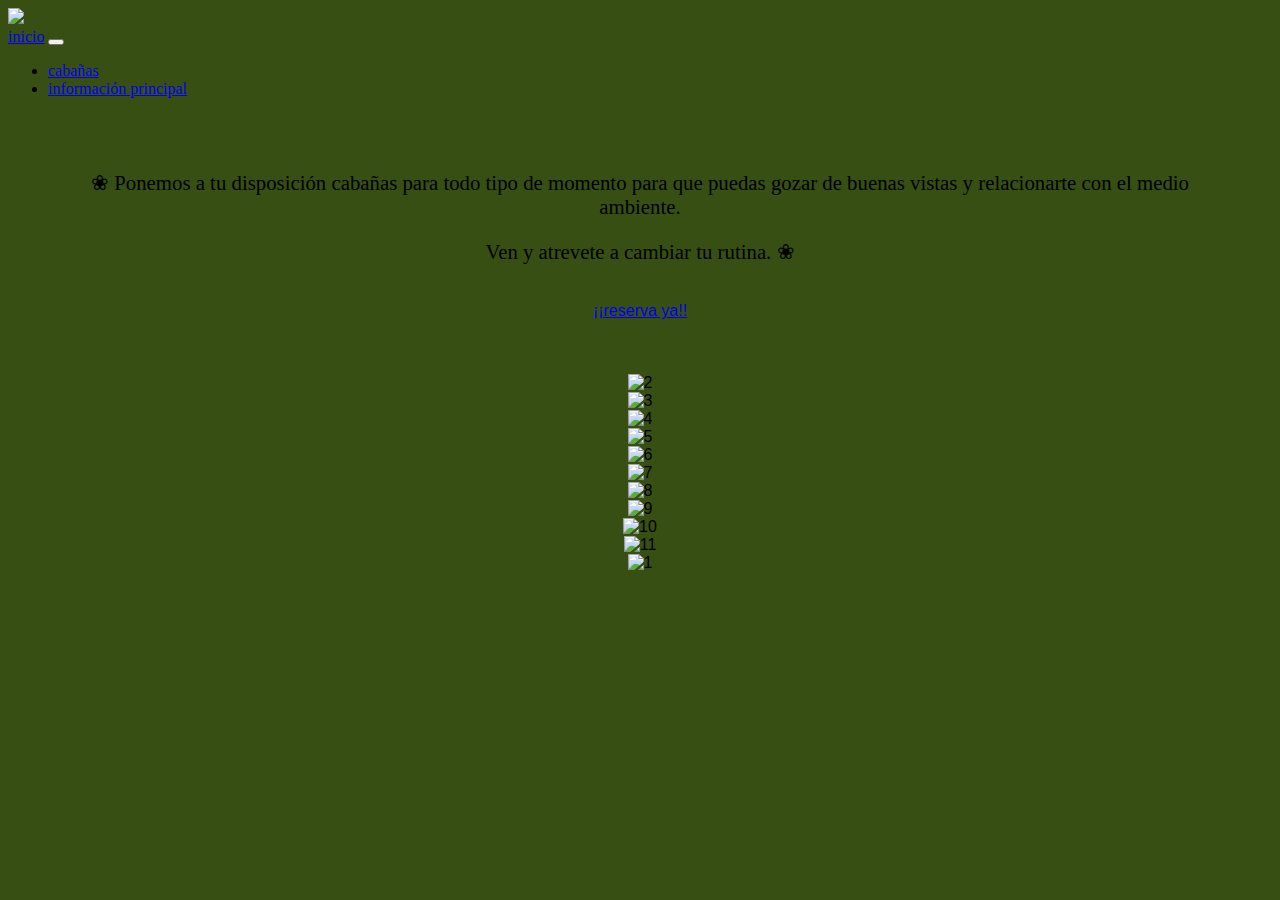
==== commit 4d74b80e: "Update index.html" ====
--- a/index.html
+++ b/index.html
@@ -1,4 +1,4 @@
-<!--<!DOCTYPE html>
+<!DOCTYPE html>
 <html>
 <head>
   <header>
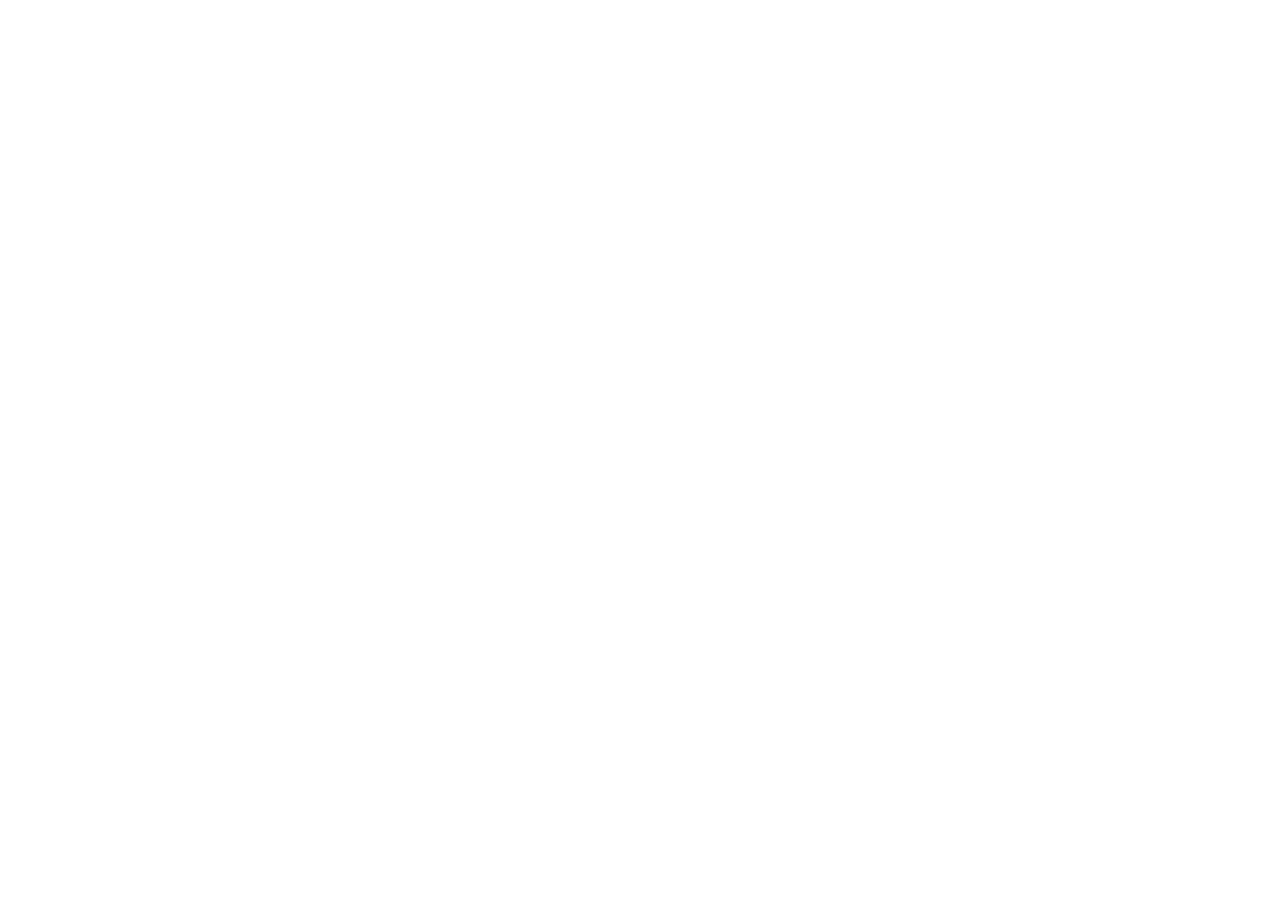
==== commit 3daab129: "Update index.html" ====
--- a/index.html
+++ b/index.html
@@ -1,4 +1,4 @@
-<!DOCTYPE html>
+<!--<!DOCTYPE html>
 <html>
 <head>
   <header>
@@ -106,4 +106,4 @@
 <footer class="pie" >
 </footer>
 </body>
-</html>
+</html>-->
